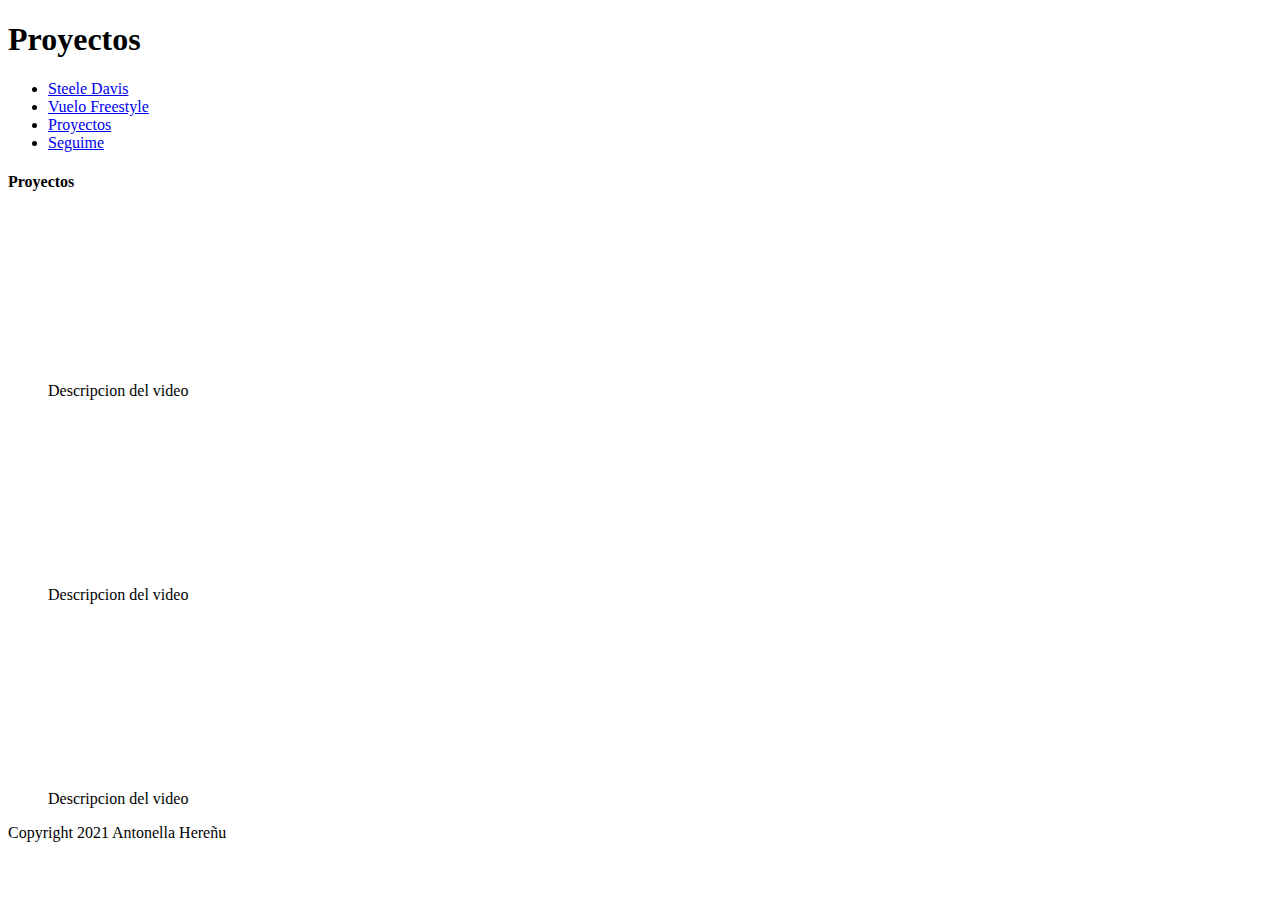
==== integrador/proyectos.html @ 1e13b07f "Agrego Proyectos" ====
<!DOCTYPE html>
<html>
    <head>
        <title>Steele Davis</title>
        <meta name="author" content="AntonellaH">
        <meta name="description" content="integrador">
        <meta name="keywords" content="integrador, steele davis">
        <meta charset="UTF-8">

    </head>
     <body>
         <header>
             <h1>Proyectos</h1>
            <nav>
                <ul>
                    <li>
                        <a href="index.html"> Steele Davis </a>
                    </li>
                    <li>
                        <a href="vuelo_freestyle.html"> Vuelo Freestyle </a>
                    </li>
                    <li>
                        <a href="proyectos.html"> Proyectos </a>
                    </li>
                    <li>
                        <a href="seguime.html"> Seguime </a>
                    </li>
                </ul>
            </nav> 
         </header>
        <section> <h4>Proyectos</h4>
            <div>
              <video >
            </div>
            <div>
                <dl>
                    <dd>
                        <p> Descripcion del video  </p>
                    </dd>    
                </dl>
            </div>
        </section>
        <section>
            <div>
              <video >
            </div>
            <div>
                <dl>
                    <dd>
                        <p> Descripcion del video  </p>
                    </dd>    
                </dl>
            </div>
        </section>
        <section>
            <div>
              <video >
            </div>
            <div>
                <dl>
                    <dd>
                        <p> Descripcion del video  </p>
                    </dd>    
                </dl>
            </div>
        </section>
        <footer>
          <p> Copyright 2021 Antonella Hereñu </p>
        </footer>
     </body>
</html>
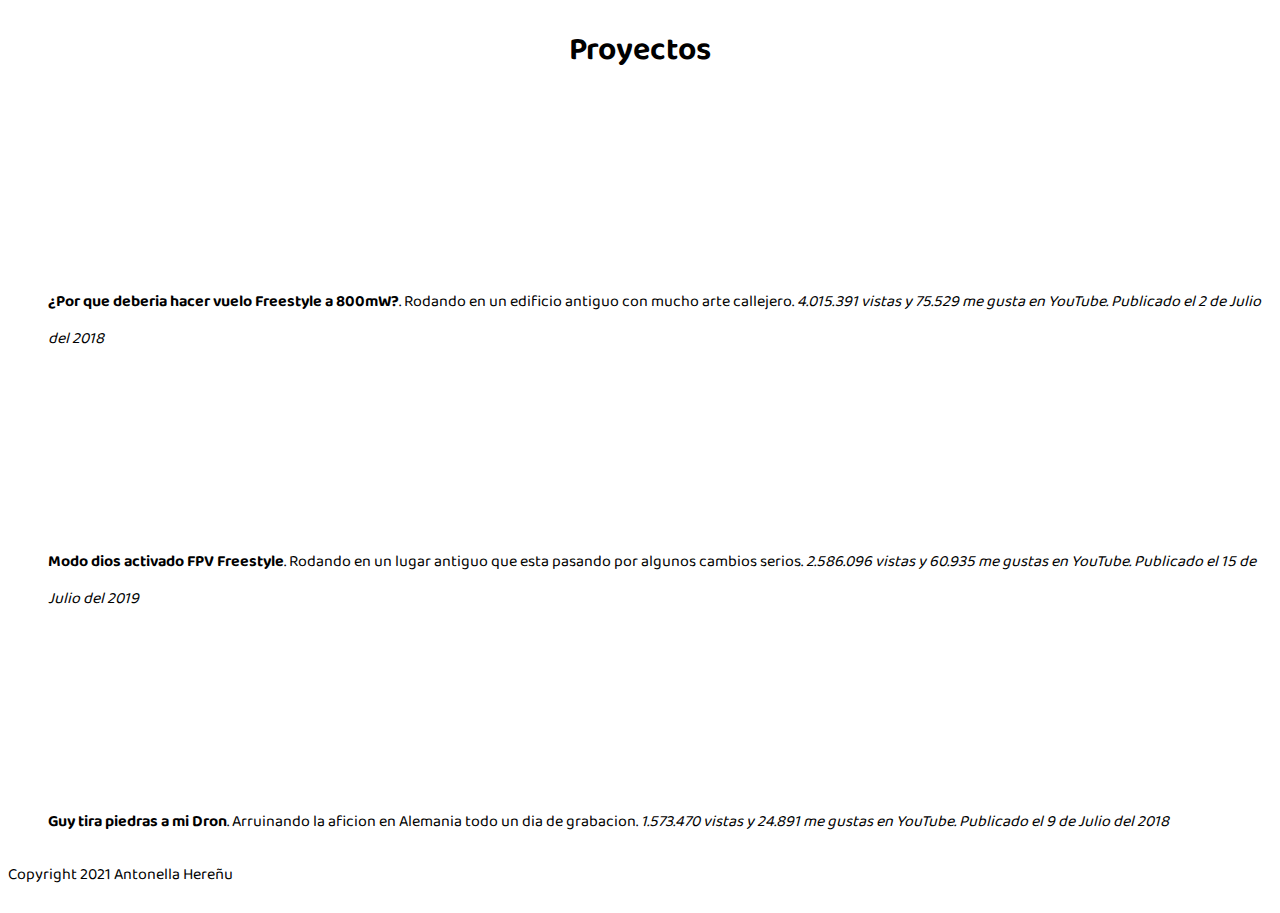
==== commit c81a5aa1: "agrego mas contenido html" ====
--- a/integrador/proyectos.html
+++ b/integrador/proyectos.html
@@ -6,36 +6,22 @@
         <meta name="description" content="integrador">
         <meta name="keywords" content="integrador, steele davis">
         <meta charset="UTF-8">
-
+        <link rel="preconnect" href="https://fonts.gstatic.com">
+        <link href="https://fonts.googleapis.com/css2?family=Baloo+Tammudu+2&display=swap" rel="stylesheet">
+        <link rel="stylesheet" type="text/css" href="proyectos.css">
     </head>
      <body>
          <header>
-             <h1>Proyectos</h1>
-            <nav>
-                <ul>
-                    <li>
-                        <a href="index.html"> Steele Davis </a>
-                    </li>
-                    <li>
-                        <a href="vuelo_freestyle.html"> Vuelo Freestyle </a>
-                    </li>
-                    <li>
-                        <a href="proyectos.html"> Proyectos </a>
-                    </li>
-                    <li>
-                        <a href="seguime.html"> Seguime </a>
-                    </li>
-                </ul>
-            </nav> 
+             <h1 style="text-align:center">Proyectos</h1>
          </header>
-        <section> <h4>Proyectos</h4>
+        <section> 
             <div>
               <video >
             </div>
             <div>
                 <dl>
                     <dd>
-                        <p> Descripcion del video  </p>
+                        <p> <B>¿Por que deberia hacer vuelo Freestyle a 800mW?</B>. Rodando en un edificio antiguo con mucho arte callejero. <i>4.015.391 vistas y 75.529 me gusta en YouTube. Publicado el 2 de Julio del 2018</i> </p>
                     </dd>    
                 </dl>
             </div>
@@ -47,7 +33,7 @@
             <div>
                 <dl>
                     <dd>
-                        <p> Descripcion del video  </p>
+                        <p> <B>Modo dios activado FPV Freestyle</B>. Rodando en un lugar antiguo que esta pasando por algunos cambios serios. <i>2.586.096 vistas y 60.935 me gustas en YouTube. Publicado el 15 de Julio del 2019</i> </p>
                     </dd>    
                 </dl>
             </div>
@@ -59,7 +45,7 @@
             <div>
                 <dl>
                     <dd>
-                        <p> Descripcion del video  </p>
+                        <p> <B>Guy tira piedras a mi Dron</B>. Arruinando la aficion en Alemania todo un dia de grabacion. <i>1.573.470 vistas y 24.891 me gustas en YouTube. Publicado el 9 de Julio del 2018</i> </p>
                     </dd>    
                 </dl>
             </div>
--- a/integrador/proyectos.css
+++ b/integrador/proyectos.css
@@ -0,0 +1,6 @@
+h1{
+    font-family:'Baloo Tammudu 2', cursive;
+}
+p {
+    font-family:'Baloo Tammudu 2', cursive;
+}
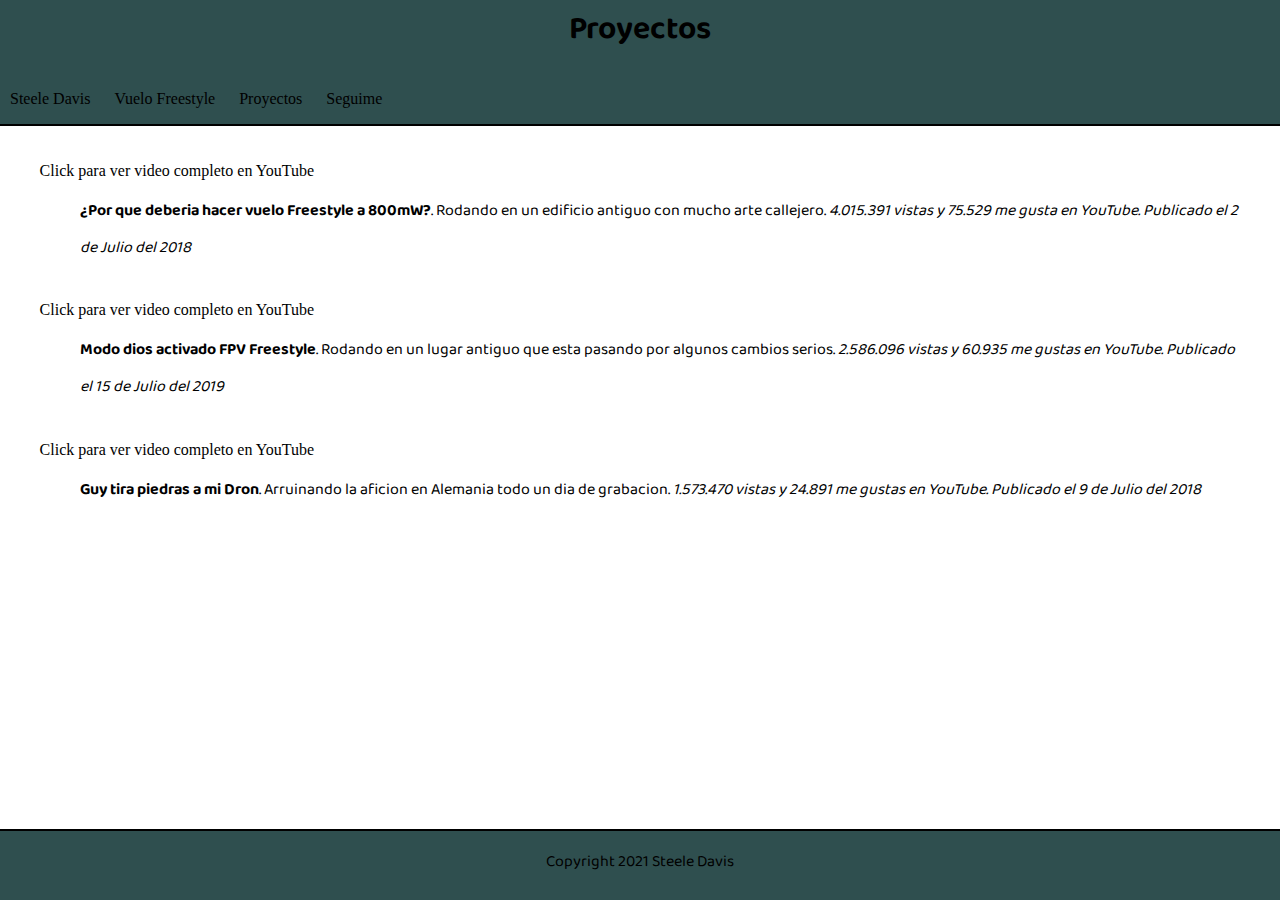
==== commit 945fbad0: "Modifique y complete el body" ====
--- a/integrador/proyectos.html
+++ b/integrador/proyectos.html
@@ -13,11 +13,29 @@
      <body>
          <header>
              <h1 style="text-align:center">Proyectos</h1>
+            <nav>
+                <ul>
+                    <li>
+                        <a href="index.html"> Steele Davis </a>
+                    </li>
+                    <li>
+                        <a href="vuelo_freestyle.html"> Vuelo Freestyle </a>
+                    </li>
+                    <li>
+                        <a href="proyectos.html"> Proyectos </a>
+                    </li>
+                    <li>
+                        <a href="seguime.html"> Seguime </a>
+                    </li>
+                </ul>
+            </nav> 
          </header>
-        <section> 
-            <div>
-              <video >
-            </div>
+        <section id="primero"> 
+            <ul>
+                <li> 
+                    <a href="https://www.youtube.com/watch?v=bBb_kSO3vTo"> Click para ver video completo en YouTube</a>
+                </li>
+            </ul>
             <div>
                 <dl>
                     <dd>
@@ -26,10 +44,12 @@
                 </dl>
             </div>
         </section>
-        <section>
-            <div>
-              <video >
-            </div>
+        <section id="segundo">
+            <ul>
+                <li> 
+                    <a href="https://www.youtube.com/watch?v=wat4SlyJSHs"> Click para ver video completo en YouTube</a>
+                </li>
+            </ul>
             <div>
                 <dl>
                     <dd>
@@ -38,10 +58,12 @@
                 </dl>
             </div>
         </section>
-        <section>
-            <div>
-              <video >
-            </div>
+        <section id="tercero">
+            <ul>
+                <li> 
+                    <a href="https://www.youtube.com/watch?v=qyAMyDNBPuM"> Click para ver video completo en YouTube</a>
+                </li>
+            </ul>
             <div>
                 <dl>
                     <dd>
@@ -51,7 +73,7 @@
             </div>
         </section>
         <footer>
-          <p> Copyright 2021 Antonella Hereñu </p>
+          <p> Copyright 2021 Steele Davis </p>
         </footer>
      </body>
 </html>--- a/integrador/proyectos.css
+++ b/integrador/proyectos.css
@@ -1,6 +1,63 @@
+header{
+    background: darkslategray;
+    border-bottom: 2px solid black;
+    position: fixed;
+    top: 0%;
+    left: 0%;
+    right: 0%;
+}
+
+ul{
+    list-style: none;
+    padding: 0%;
+}
+
+ul li a{
+    text-decoration: none;
+    color: black;
+}
+
+header li{
+    display: inline-block;
+    padding: 0px 10px;
+}
+
+body{
+    padding-top: 122px;
+}
+  
+section{
+    margin: 2.5%;
+    margin-bottom: 0%;
+}
+
+footer{
+    background-color: darkslategray;
+    border-top: 2px solid black;
+    position: fixed;
+    bottom: 0%;
+    left: 0%;
+    right: 0%;
+}
+
 h1{
     font-family:'Baloo Tammudu 2', cursive;
+    margin-top: 0%;
+    margin-bottom: 0%;
 }
+
 p {
     font-family:'Baloo Tammudu 2', cursive;
 }
+
+footer p {
+    text-align: center;
+}
+
+footer a {
+    position: absolute;
+    right: 10px;
+    top: 0px;
+    margin: 16px 0;
+    color: black;
+}
